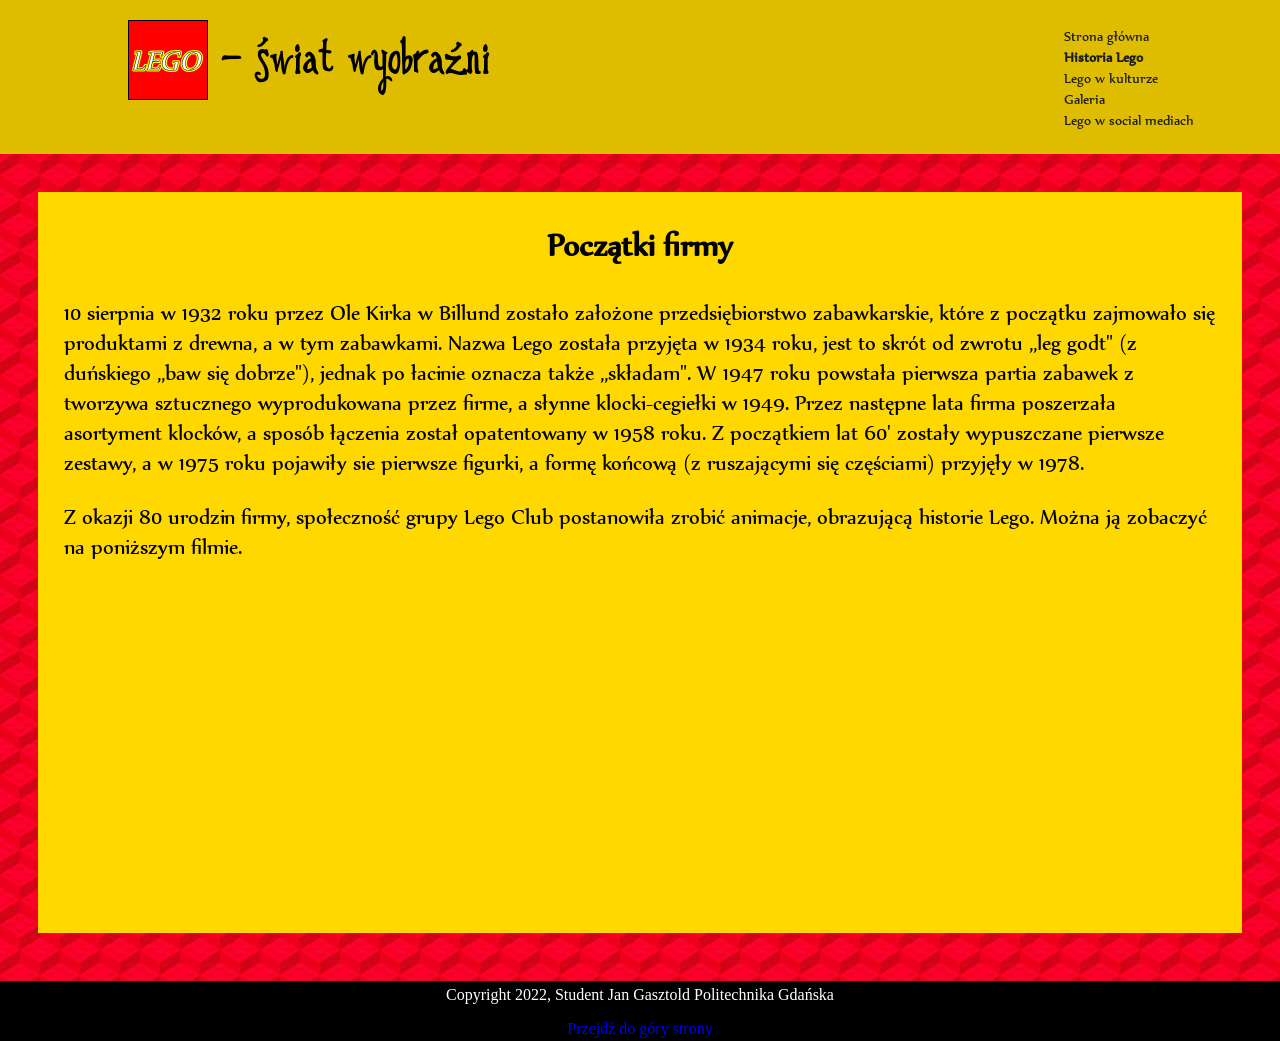
==== Historia.html @ 02388b0b "Initial commit" ====
<!doctype html>
<html lang="pl">
<head>
	<title>Lego - świat wyobraźni</title>
	<link rel="stylesheet" href="css.css">
	<link rel="shortcut icon" href="img/ikona.ico">
</head>
<body>
	<div id="wrapper">
		<header>
			<div>
				<svg style="padding-top:10px; font-family:tekst; font-style:italic" width="80" height="80">
					<rect width="80" height="80" style="fill:red;stroke-width:2;stroke:black" />
					<text x="3" y="50" font-size="xx-large" fill=" white" stroke-width="3" stroke="yellow">LEGO</text>
					<text x="3" y="50" font-size="xx-large" fill=" white" stroke-width="0.5" stroke="black">LEGO</text>
				</svg>
				<span id="header" style="font-size:xx-large; padding-left:1%; position:fixed; padding-top:10px">
					<b>
						- świat wyobraźni
					</b>
				</span>
				<nav style="font-size:medium; font-family:tekst; float:right; padding-right:10%; padding-top:0">
					<ul>
						<li><a style="color:#1d1d1d" href="index.html">Strona główna</a></li>
						<li><a style="color:#1d1d1d" class="active" href="Historia.html">Historia Lego</a></li>
						<li><a style="color:#1d1d1d" href="Kultura.html">Lego w kulturze</a></li>
						<li><a style="color:#1d1d1d" href="Galeria.html">Galeria</a></li>
						<li>
							<div class="dropdown" style="font-size:medium; font-family:tekst; float:left; padding-top:0">
								<div class="dropdown-buttom">Lego w social mediach</div>
								<div class="dropdown-content">
									<a style="color:#1d1d1d" href="www.lego.com"> Oficjalna strona Lego</a>
									<a style="color:#1d1d1d" href="www.instagram.com/lego/">Instagram</a>
									<a style="color:#1d1d1d" href="www.facebook.com/LEGO">Facebook</a>
									<a style="color:#1d1d1d" href="www.youtube.com/@LEGO">Youtube</a>
								</div>
							</div>
						</li>
					</ul>
				</nav>
			</div>
		</header>
		<a name="top"></a>
		<div id="content" style="margin-top: 15%">
			<section>
				<h1>Początki firmy</h1>
				<p>
					10 sierpnia w 1932 roku przez Ole Kirka w Billund zostało założone przedsiębiorstwo zabawkarskie,
					które z początku zajmowało się produktami z drewna, a w tym zabawkami. Nazwa Lego została przyjęta
					w 1934 roku, jest to skrót od zwrotu ,,leg godt" (z duńskiego ,,baw się dobrze"), jednak po łacinie
					oznacza także ,,składam". W 1947 roku powstała pierwsza partia zabawek z tworzywa sztucznego
					wyprodukowana przez firme, a słynne klocki-cegiełki w 1949. Przez następne lata firma poszerzała
					asortyment klocków, a sposób łączenia został opatentowany w 1958 roku. Z początkiem lat 60' zostały
					wypuszczane pierwsze zestawy, a w 1975 roku pojawiły sie pierwsze figurki, a formę końcową (z
					ruszającymi się częściami) przyjęły w 1978.
				</p>
				<p>
					Z okazji 80 urodzin firmy, społeczność grupy Lego Club postanowiła zrobić animacje, obrazującą
					historie Lego. Można ją zobaczyć na poniższym filmie.
				</p>
				<p>
					<center>
						<iframe width="560" height="315" src="https://www.youtube.com/embed/NdDU_BBJW9Y" title="YouTube
						video player" frameborder="0" allow="accelerometer; autoplay; clipboard-write; encrypted-media;
						gyroscope; picture-in-picture" allowfullscreen></iframe>
					</center>
				</p>
			</section>
		</div>

	</div>
	<footer>
		Copyright 2022, Student Jan Gasztold Politechnika Gdańska
		<p><a href="#top">Przejdź do góry strony</a></p>
	</footer>
</body>
</html>
---- css.css ----
html, body {
	background-color:red;
	background-image: url("img/lego background red.jpg");
	color: #000;
	margin: 0;
	padding: 0;
	width: 100%;
}
h1
{
	text-align:center;
}
nav {	
	width:20%; 
	float:right; 
	padding:1%; 
	overflow:hidden; 
}
nav ul li {
	list-style-type:none; 
	color: #1d1d1d
}
footer { 
	height:50px;
	background:#000;
	color:#FFF;
	text-align:center;
	margin-top:10px;
	padding:5px;
}
header {
	width:100%;
	height: 16%;
	font-family:tytul;
	padding-top:10px;
	background: #debc00;
	padding-left:10%;
	position:fixed;
}
a {
	text-decoration: none;
}
nav ul > li:hover > a	{
	background-color: #ffe556;
}
nav ul li a.active {
 font-weight:bold;
}
#content {
	font-size:x-large;
	font-family:tekst;
	width: 90%;
	margin:3%;
	background: #ffd800;
	float: left;
	padding-left: 2%;
	padding-right:2%;
	overflow: hidden;
}
#wrapper {
	overflow:hidden;
}
#gallery
{
	padding:2%;
	margin:3%;
	float:left;
	background:black;
	color:white;
}
@font-face {
	font-family: tytul;
	src: url('fonts/DJB I Love a Ginger.ttf');
}
@font-face {
	font-family: tekst;
	src: url('fonts/nyala.ttf');
}

@media only screen and (max-width: 900px) {
	header{height:30%;}
	nav {width:88%; position:absolute; height:30px;}
   nav ul li {display: inline; }
	nav ul li::after {content: "|";}
   #content {width: 98%;position:relative; top: 30px;margin-top:5%;}
}
.dropdown-buttom {
	border: none;
}


.dropdown {
	position: relative;
	display: block;
	float: right;
	margin: 0;
	padding: 0;
}

.dropdown-content a:hover {
	background-color: #ffe556;
}

.dropdown-content {
	padding: 5px;
	display: none;
	min-width: 180px;
	z-index: -1000;
	animation: animation;
	animation-duration: 1s;
	transform-origin: top center;
	background-color: #debc00;
}
  .dropdown-content a {
    display: block;
  }

	.dropdown-content a:hover {
		background-color: #ffe556;
	}

  .dropdown:hover .dropdown-content {display: block;}


@keyframes animation {
	from {
		transform: translateY(-25%);
		opacity: 0;
	}

	to {
		opacity:1;
		transform: translateY(0%);
	}
}

.u-blowUpImg:hover {
	cursor: zoom-in;
}
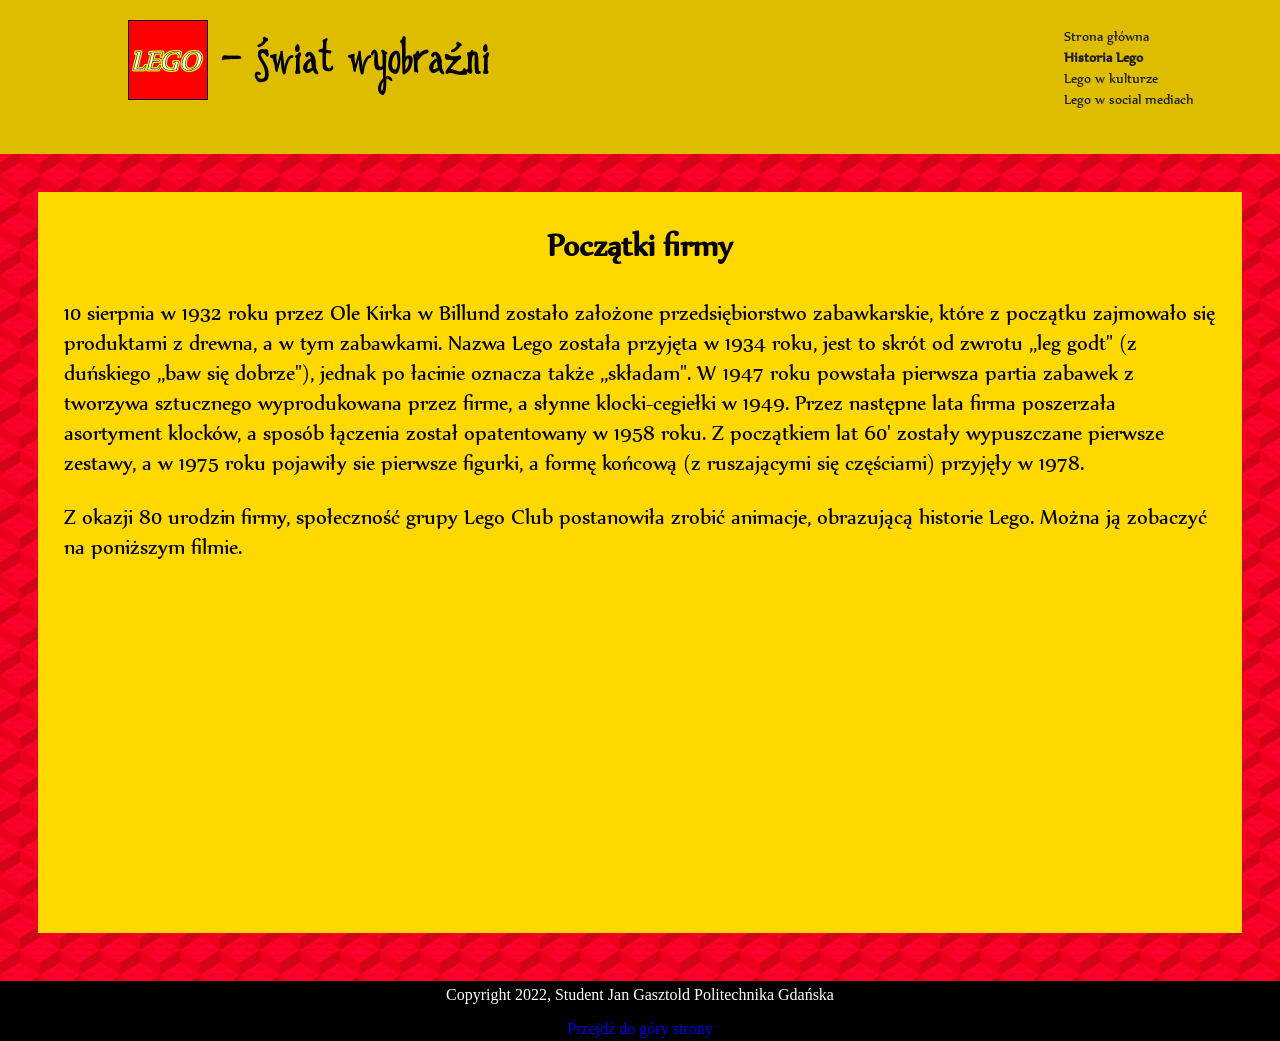
==== commit 006e0560: "finish deleted ugly file" ====
--- a/Historia.html
+++ b/Historia.html
@@ -24,15 +24,14 @@
 						<li><a style="color:#1d1d1d" href="index.html">Strona główna</a></li>
 						<li><a style="color:#1d1d1d" class="active" href="Historia.html">Historia Lego</a></li>
 						<li><a style="color:#1d1d1d" href="Kultura.html">Lego w kulturze</a></li>
-						<li><a style="color:#1d1d1d" href="Galeria.html">Galeria</a></li>
 						<li>
 							<div class="dropdown" style="font-size:medium; font-family:tekst; float:left; padding-top:0">
 								<div class="dropdown-buttom">Lego w social mediach</div>
 								<div class="dropdown-content">
-									<a style="color:#1d1d1d" href="www.lego.com"> Oficjalna strona Lego</a>
-									<a style="color:#1d1d1d" href="www.instagram.com/lego/">Instagram</a>
-									<a style="color:#1d1d1d" href="www.facebook.com/LEGO">Facebook</a>
-									<a style="color:#1d1d1d" href="www.youtube.com/@LEGO">Youtube</a>
+									<a style="color:#1d1d1d" href="https://www.lego.com"> Oficjalna strona Lego</a>
+									<a style="color:#1d1d1d" href="https://www.instagram.com/lego/">Instagram</a>
+									<a style="color:#1d1d1d" href="https://www.facebook.com/LEGO">Facebook</a>
+									<a style="color:#1d1d1d" href="https://www.youtube.com/@LEGO">Youtube</a>
 								</div>
 							</div>
 						</li>
